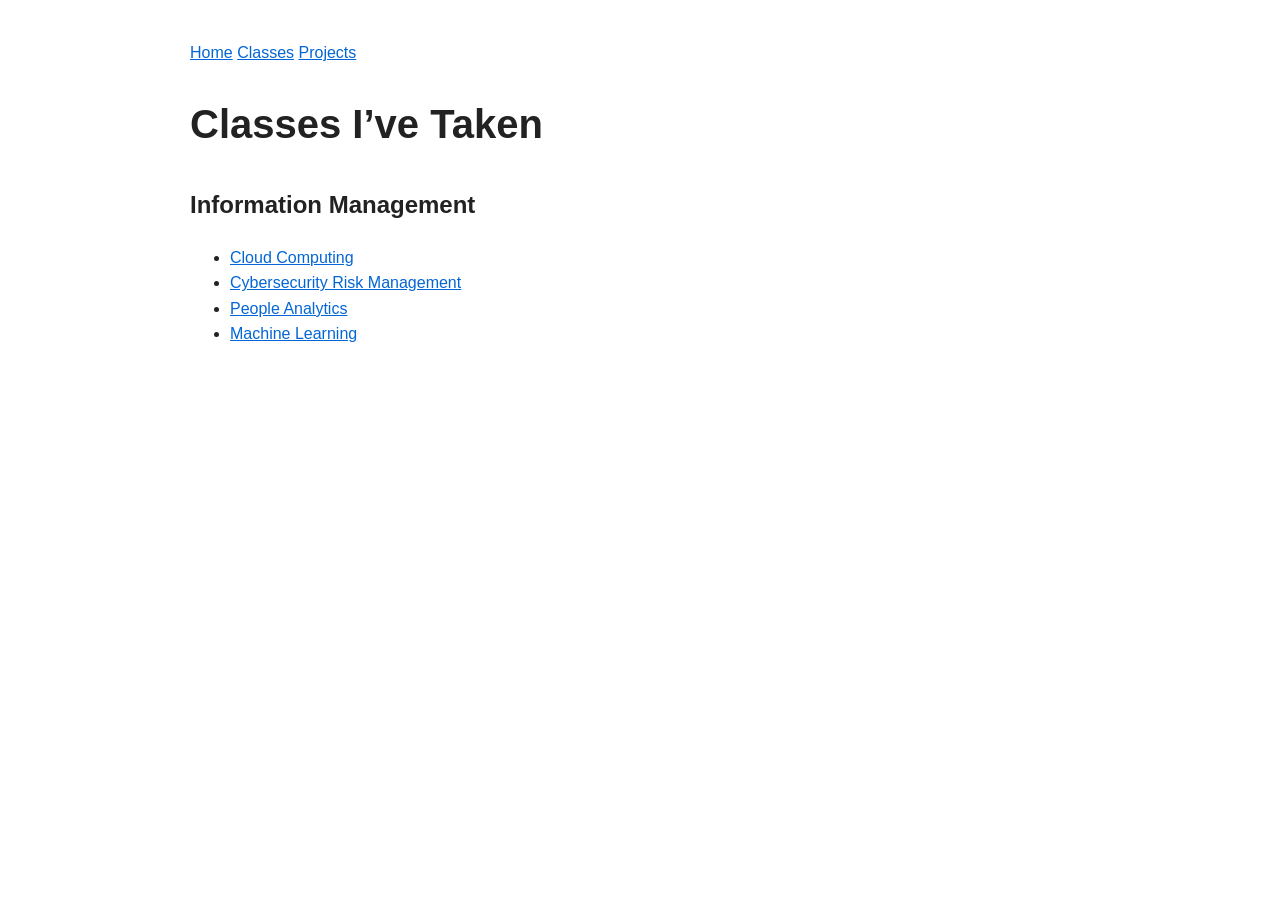
==== classes.html @ d65b2244 "Create classes.html" ====
<!DOCTYPE html>
<html lang="en">
<head>
  <meta charset="UTF-8">
  <title>Classes | Your Name</title>
  <link rel="stylesheet" href="style.css">
</head>
<body>

  <nav>
    <a href="index.html">Home</a>
    <a href="classes.html">Classes</a>
    <a href="projects.html">Projects</a>
  </nav>

  <h1>Classes I’ve Taken</h1>

  <section>
    <h2>Information Management</h2>
    <ul>
      <li><a href="classes/cloud-computing.html">Cloud Computing</a></li>
      <li><a href="classes/cybersecurity-risk.html">Cybersecurity Risk Management</a></li>
      <li><a href="classes/people-analytics.html">People Analytics</a></li>
      <li><a href="classes/machine-learning.html">Machine Learning</a></li>
    </ul>
  </section>

</body>
</html>
---- style.css ----
body {
  font-family: Arial, sans-serif;
  max-width: 900px;
  margin: 0 auto;
  padding: 40px 20px;
  line-height: 1.6;
  color: #222;
}

header {
  border-bottom: 2px solid #ddd;
  margin-bottom: 30px;
}

h1 {
  font-size: 2.5rem;
  margin-bottom: 5px;
}

h2 {
  margin-top: 30px;
}

a {
  color: #0366d6;
}

.project-image {
  max-width: 100%;
  height: auto;
  border-radius: 10px;
  margin: 20px 0;
}
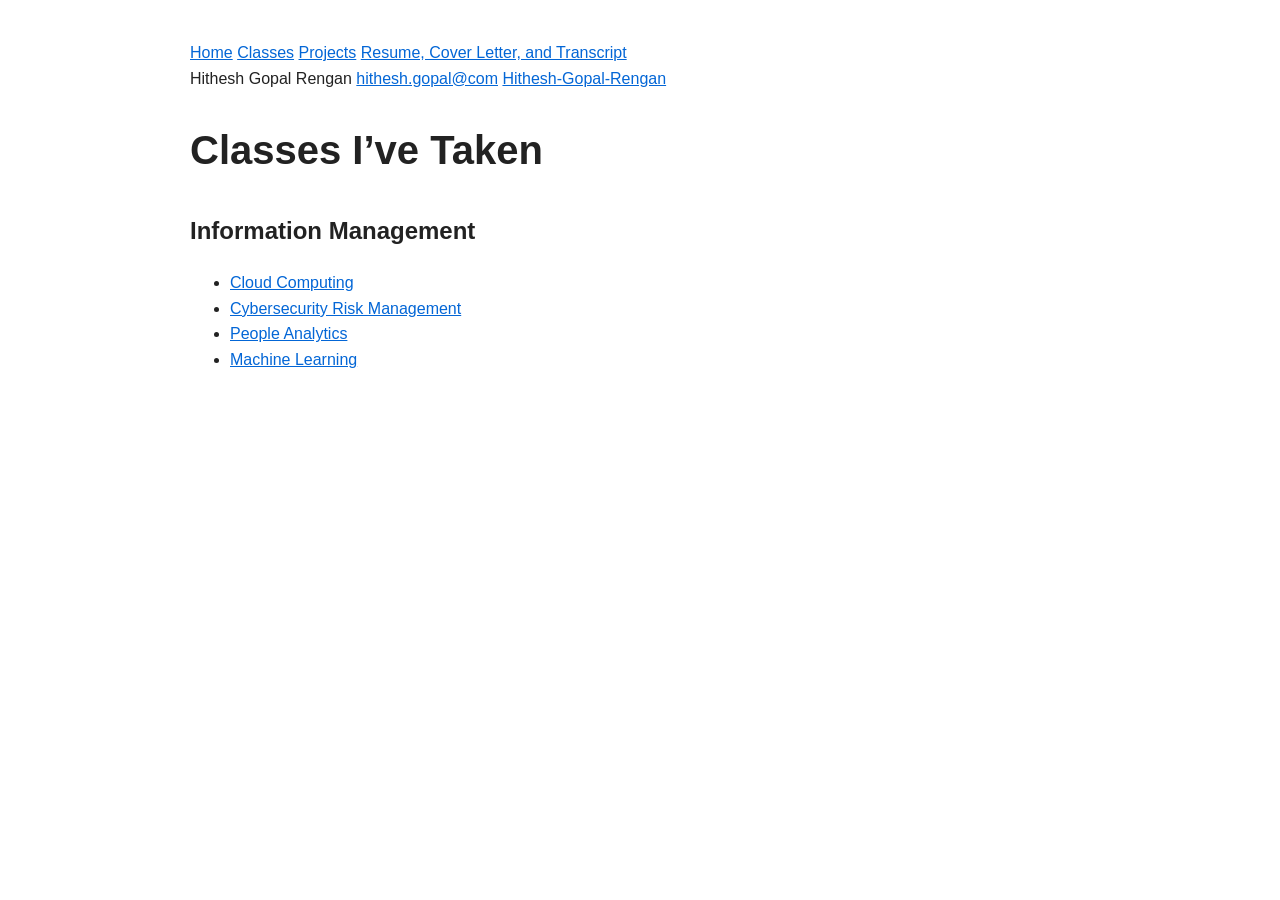
==== commit 1ad966f7: "Update classes.html" ====
--- a/classes.html
+++ b/classes.html
@@ -2,15 +2,24 @@
 <html lang="en">
 <head>
   <meta charset="UTF-8">
-  <title>Classes | Your Name</title>
+  <title>Classes | Hithesh</title>
   <link rel="stylesheet" href="style.css">
 </head>
 <body>
 
-  <nav>
-    <a href="index.html">Home</a>
-    <a href="classes.html">Classes</a>
-    <a href="projects.html">Projects</a>
+  <nav class="navbar">
+    <div class="nav-left">
+      <a href="index.html">Home</a>
+      <a href="classes.html">Classes</a>
+      <a href="projects.html">Projects</a>
+      <a href="docs.html">Resume, Cover Letter, and Transcript</a>
+    </div>
+
+    <div class="nav-right">
+      <span class="nav-name">Hithesh Gopal Rengan</span>
+      <a href="mailto:hithesh.gopal@gmail.com">hithesh.gopal@com</a>
+      <a href="https://www.linkedin.com/in/hithesh-gopal-rengan" target="_blank">Hithesh-Gopal-Rengan</a>
+    </div>
   </nav>
 
   <h1>Classes I’ve Taken</h1>
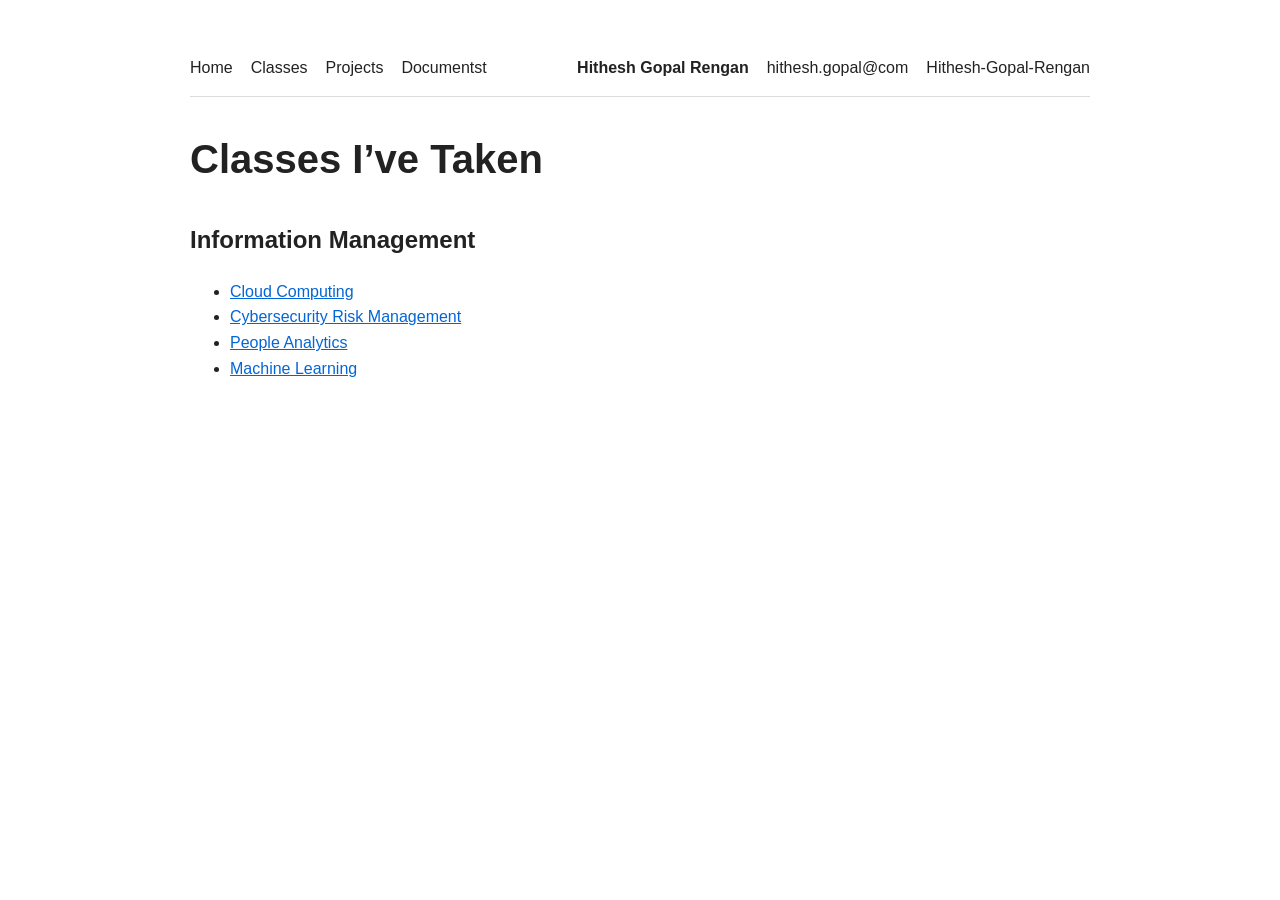
==== commit b2d0b397: "Update classes.html" ====
--- a/classes.html
+++ b/classes.html
@@ -12,7 +12,7 @@
       <a href="index.html">Home</a>
       <a href="classes.html">Classes</a>
       <a href="projects.html">Projects</a>
-      <a href="docs.html">Resume, Cover Letter, and Transcript</a>
+      <a href="docs.html">Documentst</a>
     </div>
 
     <div class="nav-right">
--- a/style.css
+++ b/style.css
@@ -31,3 +31,47 @@
   border-radius: 10px;
   margin: 20px 0;
 }
+
+.navbar {
+  display: flex;
+  justify-content: space-between;
+  align-items: center;
+  padding: 15px 0;
+  border-bottom: 1px solid #ddd;
+  margin-bottom: 30px;
+}
+
+.nav-left,
+.nav-right {
+  display: flex;
+  align-items: center;
+  gap: 18px;
+}
+
+.navbar a {
+  text-decoration: none;
+  color: #222;
+  font-weight: 500;
+}
+
+.navbar a:hover {
+  text-decoration: underline;
+}
+
+.nav-name {
+  font-weight: 700;
+}
+
+@media (max-width: 700px) {
+  .navbar {
+    flex-direction: column;
+    align-items: flex-start;
+    gap: 12px;
+  }
+
+  .nav-left,
+  .nav-right {
+    flex-wrap: wrap;
+    gap: 12px;
+  }
+}
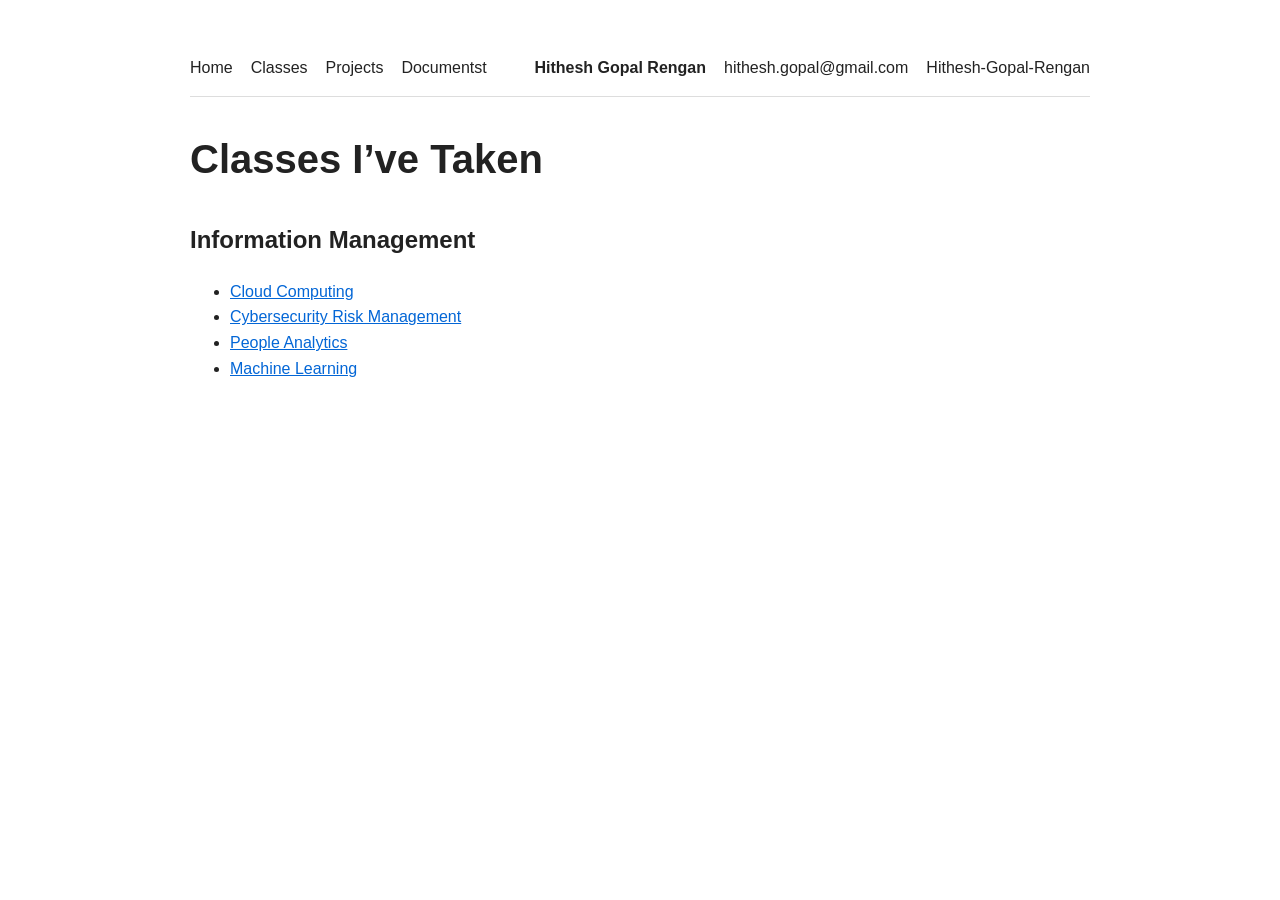
==== commit ed159209: "Update classes.html" ====
--- a/classes.html
+++ b/classes.html
@@ -17,7 +17,7 @@
 
     <div class="nav-right">
       <span class="nav-name">Hithesh Gopal Rengan</span>
-      <a href="mailto:hithesh.gopal@gmail.com">hithesh.gopal@com</a>
+      <a href="mailto:hithesh.gopal@gmail.com">hithesh.gopal@gmail.com</a>
       <a href="https://www.linkedin.com/in/hithesh-gopal-rengan" target="_blank">Hithesh-Gopal-Rengan</a>
     </div>
   </nav>
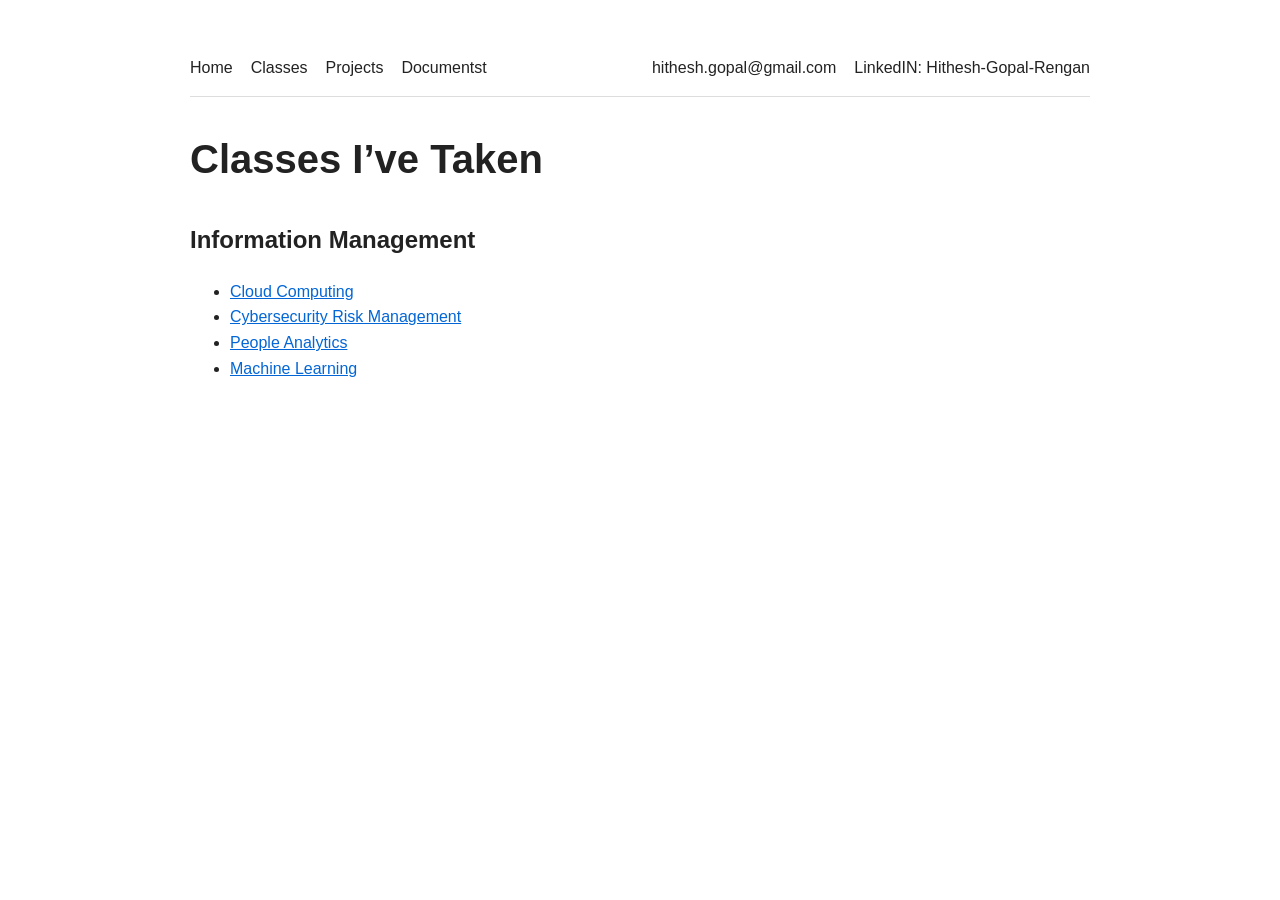
==== commit 566fd27b: "Update classes.html" ====
--- a/classes.html
+++ b/classes.html
@@ -14,11 +14,10 @@
       <a href="projects.html">Projects</a>
       <a href="docs.html">Documentst</a>
     </div>
-
+    
     <div class="nav-right">
-      <span class="nav-name">Hithesh Gopal Rengan</span>
       <a href="mailto:hithesh.gopal@gmail.com">hithesh.gopal@gmail.com</a>
-      <a href="https://www.linkedin.com/in/hithesh-gopal-rengan" target="_blank">Hithesh-Gopal-Rengan</a>
+      <a href="https://www.linkedin.com/in/hithesh-gopal-rengan" target="_blank">LinkedIN: Hithesh-Gopal-Rengan</a>
     </div>
   </nav>
 
